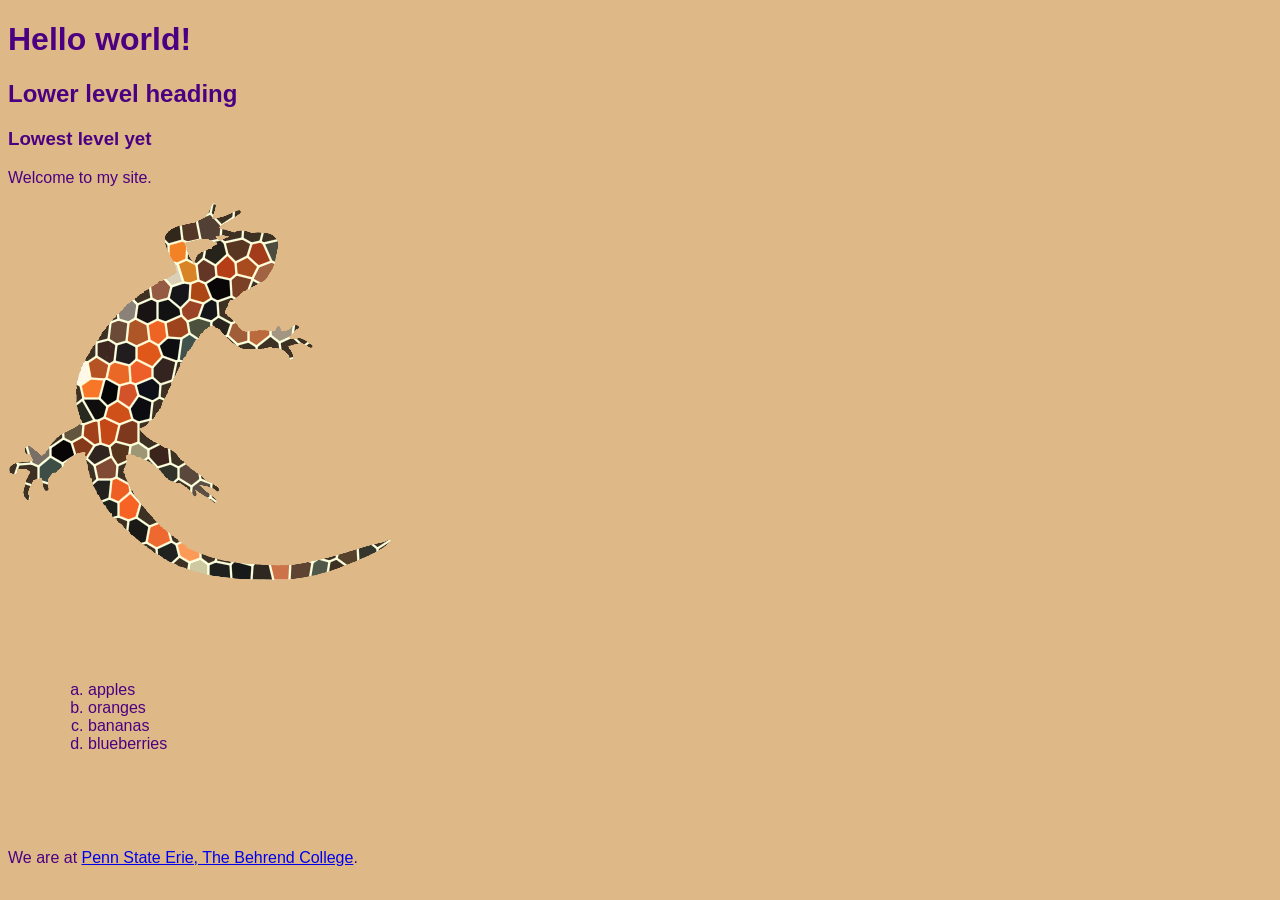
==== docs/index.html @ f85d16c1 "adding docs folder to start GitHub website" ====
<!DOCTYPE html>
<html xmlns="http://www.w3.org/1999/xhtml" lang="en">
    <head>
        <title>My NewtFire Homepage</title>
        <meta charset="UTF-8" />
        <meta name="author" content="My Name" />
        <meta name="viewport" content="width=device-width, initial-scale=1.0" />
        <link rel="stylesheet" type="text/css" href="webstyle.css" />
        
    </head>
    <!--This page is published at https://newtfire.github.io/textEncoding-Hub/copy-and-rename-to-docs/ -->
    <body>
        <h1>Hello world!</h1>
        <h2>Lower level heading</h2>
        <h3>Lowest level yet</h3>
        <p>Welcome to my site.</p>
        <img src="images/newt-mosaic4.png" alt="image of Dr. B's firebelly newt"/>
        <!--ebb: When pointing to images in your own repo, always use *relative* file associations: Here we are pointing to an images directory that's in the same
        folder as this HTML file we're editing. And we're going into the images folder to deliver the newt-mosaic4.png file inside. -->
        
        <ol>
            <li>apples</li>
            <li>oranges</li>
            <li>bananas</li>
            <li>blueberries</li>
        </ol>
        
        <p>We are at <a href="https://behrend.psu.edu/">Penn State Erie, The Behrend College</a>.</p>
        <!--ebb: The <a> element above is showing how to make an *absolute* file association with a literal, full website address. 
            Only do this for pointing OUTSIDE your own repo. -->
    </body>
</html>
---- docs/webstyle.css ----
body {
background-color: BurlyWood;
color: indigo;
font-family: arial, helvetica, sans-serif;
}
ol {list-style-type: lower-alpha;
padding: 5em;
    
}
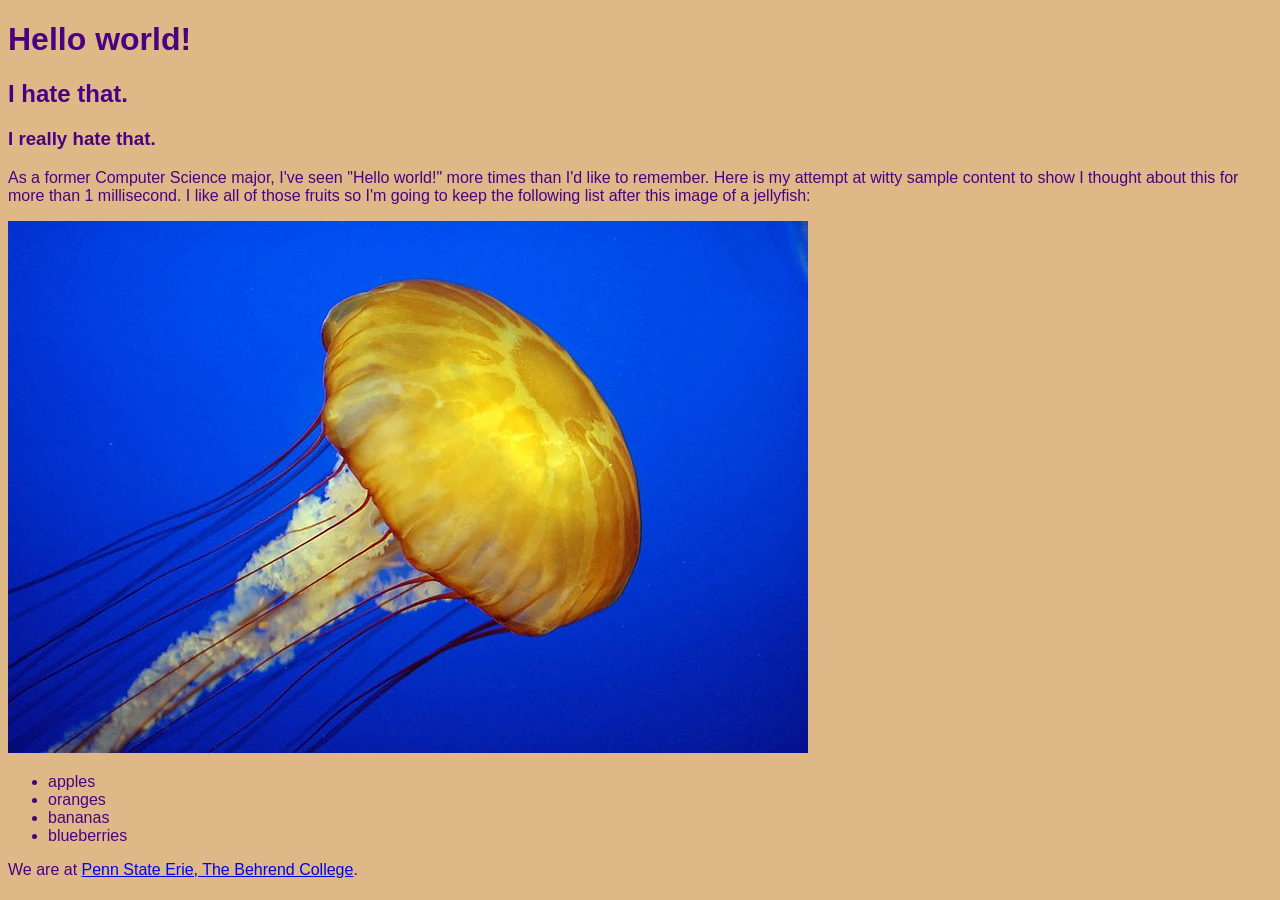
==== commit 97192983: "updated index.html with some sample content of my own" ====
--- a/docs/index.html
+++ b/docs/index.html
@@ -1,31 +1,33 @@
 <!DOCTYPE html>
 <html xmlns="http://www.w3.org/1999/xhtml" lang="en">
     <head>
-        <title>My NewtFire Homepage</title>
+        <title>Michael Simons</title>
         <meta charset="UTF-8" />
-        <meta name="author" content="My Name" />
+        <meta name="author" content="Michael Simons" />
         <meta name="viewport" content="width=device-width, initial-scale=1.0" />
         <link rel="stylesheet" type="text/css" href="webstyle.css" />
-        
+
     </head>
-    <!--This page is published at https://newtfire.github.io/textEncoding-Hub/copy-and-rename-to-docs/ -->
+    <!--This page is published at https://mrs7068.github.io/DIGIT110/ -->
     <body>
         <h1>Hello world!</h1>
-        <h2>Lower level heading</h2>
-        <h3>Lowest level yet</h3>
-        <p>Welcome to my site.</p>
-        <img src="images/newt-mosaic4.png" alt="image of Dr. B's firebelly newt"/>
+        <h2>I hate that.</h2>
+        <h3>I really hate that.</h3>
+        <p>As a former Computer Science major, I've seen "Hello world!" more times than I'd like to
+            remember. Here is my attempt at witty sample content to show I thought about this for
+            more than 1 millisecond. I like all of those fruits so I'm going to keep the following
+            list after this image of a jellyfish:</p>
+        <img src="images/jellyfish.jpg" alt="image of a jellyfish" />
         <!--ebb: When pointing to images in your own repo, always use *relative* file associations: Here we are pointing to an images directory that's in the same
         folder as this HTML file we're editing. And we're going into the images folder to deliver the newt-mosaic4.png file inside. -->
-        
-        <ol>
+        <ul>
             <li>apples</li>
             <li>oranges</li>
             <li>bananas</li>
             <li>blueberries</li>
-        </ol>
-        
-        <p>We are at <a href="https://behrend.psu.edu/">Penn State Erie, The Behrend College</a>.</p>
+        </ul>
+        <p>We are at <a href="https://behrend.psu.edu/">Penn State Erie, The Behrend
+            College</a>.</p>
         <!--ebb: The <a> element above is showing how to make an *absolute* file association with a literal, full website address. 
             Only do this for pointing OUTSIDE your own repo. -->
     </body>
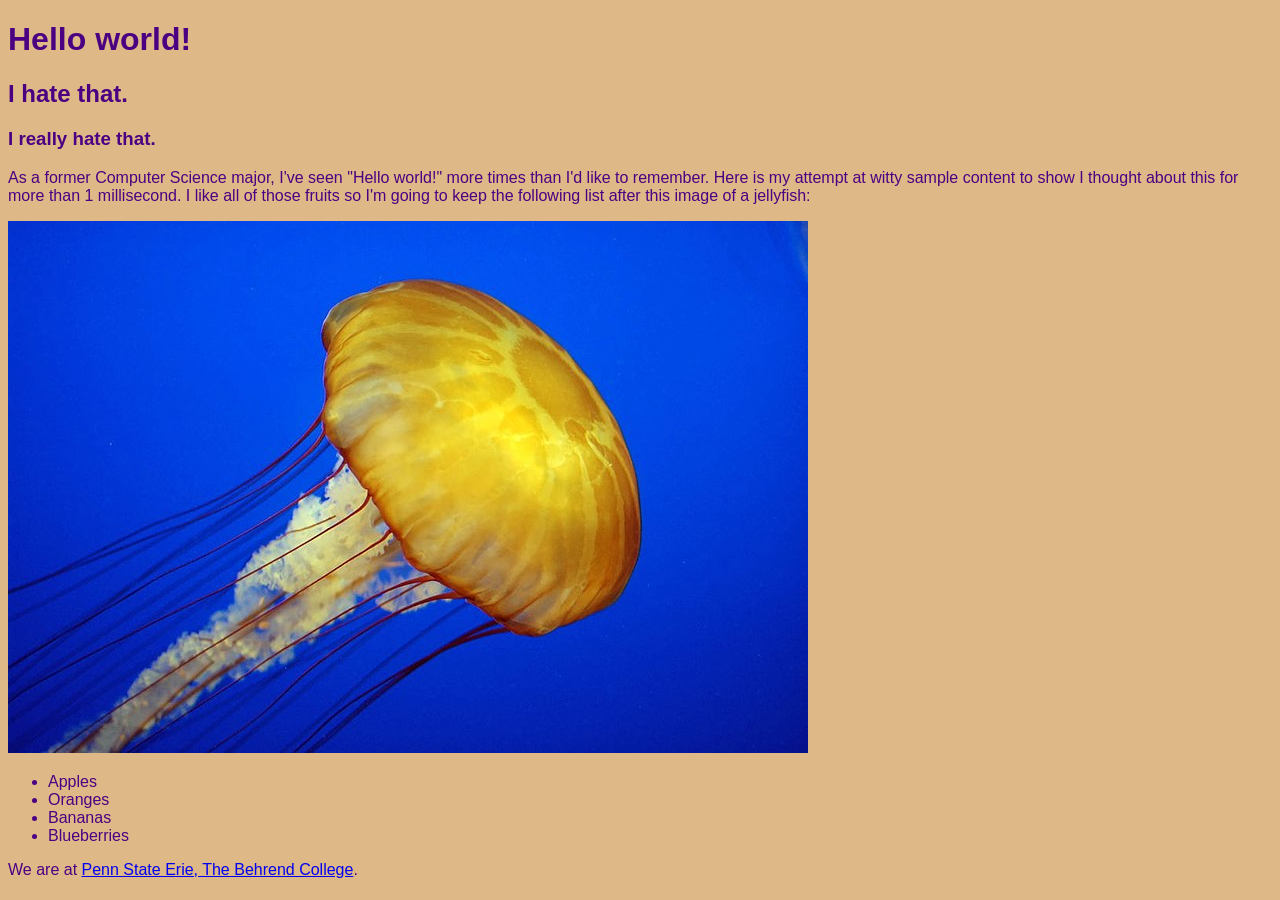
==== commit 9558914e: "Intro to JavaScript assignment" ====
--- a/docs/index.html
+++ b/docs/index.html
@@ -6,10 +6,10 @@
         <meta name="author" content="Michael Simons" />
         <meta name="viewport" content="width=device-width, initial-scale=1.0" />
         <link rel="stylesheet" type="text/css" href="webstyle.css" />
-
+        <script type="text/javascript" src="interact.js">/**/</script>
     </head>
     <!--This page is published at https://mrs7068.github.io/DIGIT110/ -->
-    <body>
+    <body id="body">
         <h1>Hello world!</h1>
         <h2>I hate that.</h2>
         <h3>I really hate that.</h3>
@@ -21,10 +21,10 @@
         <!--ebb: When pointing to images in your own repo, always use *relative* file associations: Here we are pointing to an images directory that's in the same
         folder as this HTML file we're editing. And we're going into the images folder to deliver the newt-mosaic4.png file inside. -->
         <ul>
-            <li>apples</li>
-            <li>oranges</li>
-            <li>bananas</li>
-            <li>blueberries</li>
+            <li id="li0">Apples</li>
+            <li id="li1">Oranges</li>
+            <li id="li2">Bananas</li>
+            <li id="li3">Blueberries</li>
         </ul>
         <p>We are at <a href="https://behrend.psu.edu/">Penn State Erie, The Behrend
             College</a>.</p>
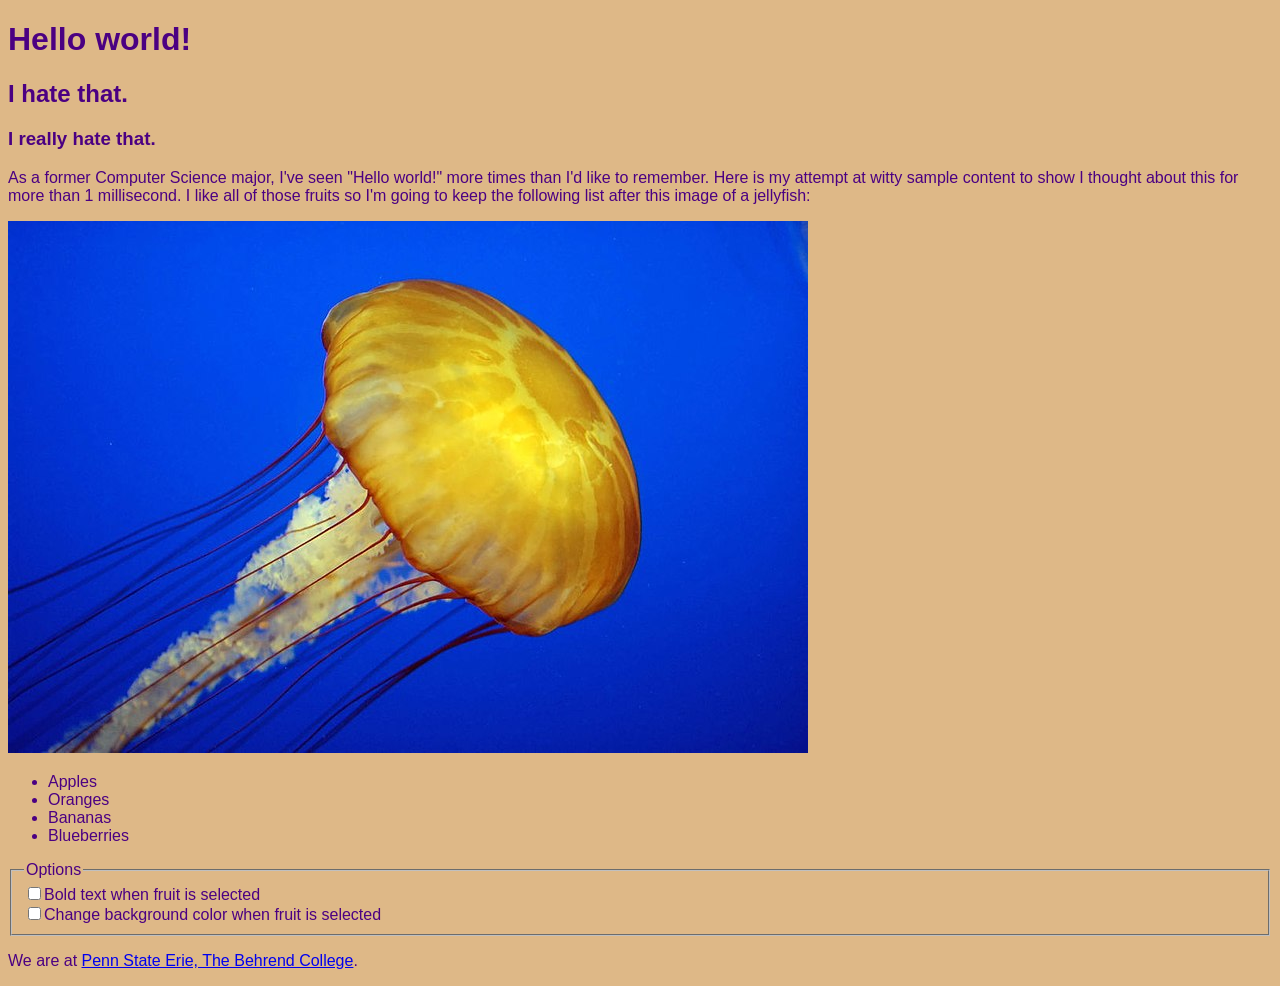
==== commit 0042a9e2: "Exercise 2" ====
--- a/docs/index.html
+++ b/docs/index.html
@@ -6,7 +6,7 @@
         <meta name="author" content="Michael Simons" />
         <meta name="viewport" content="width=device-width, initial-scale=1.0" />
         <link rel="stylesheet" type="text/css" href="webstyle.css" />
-        <script type="text/javascript" src="interact.js">/**/</script>
+        <script type="text/javascript" src="interact-ver2.js"></script>
     </head>
     <!--This page is published at https://mrs7068.github.io/DIGIT110/ -->
     <body id="body">
@@ -26,6 +26,16 @@
             <li id="li2">Bananas</li>
             <li id="li3">Blueberries</li>
         </ul>
+        <fieldset>
+            <legend>Options</legend>
+            <label>
+                <input type="checkbox" id="boldToggle"/>Bold text when fruit is selected
+            </label>
+            <br />
+            <label>
+                <input type="checkbox" id="colorToggle"/>Change background color when fruit is selected
+            </label>
+        </fieldset>
         <p>We are at <a href="https://behrend.psu.edu/">Penn State Erie, The Behrend
             College</a>.</p>
         <!--ebb: The <a> element above is showing how to make an *absolute* file association with a literal, full website address. 
--- a/docs/webstyle.css
+++ b/docs/webstyle.css
@@ -6,5 +6,4 @@
 }
 ol {list-style-type: lower-alpha;
 padding: 5em;
-    
 }
